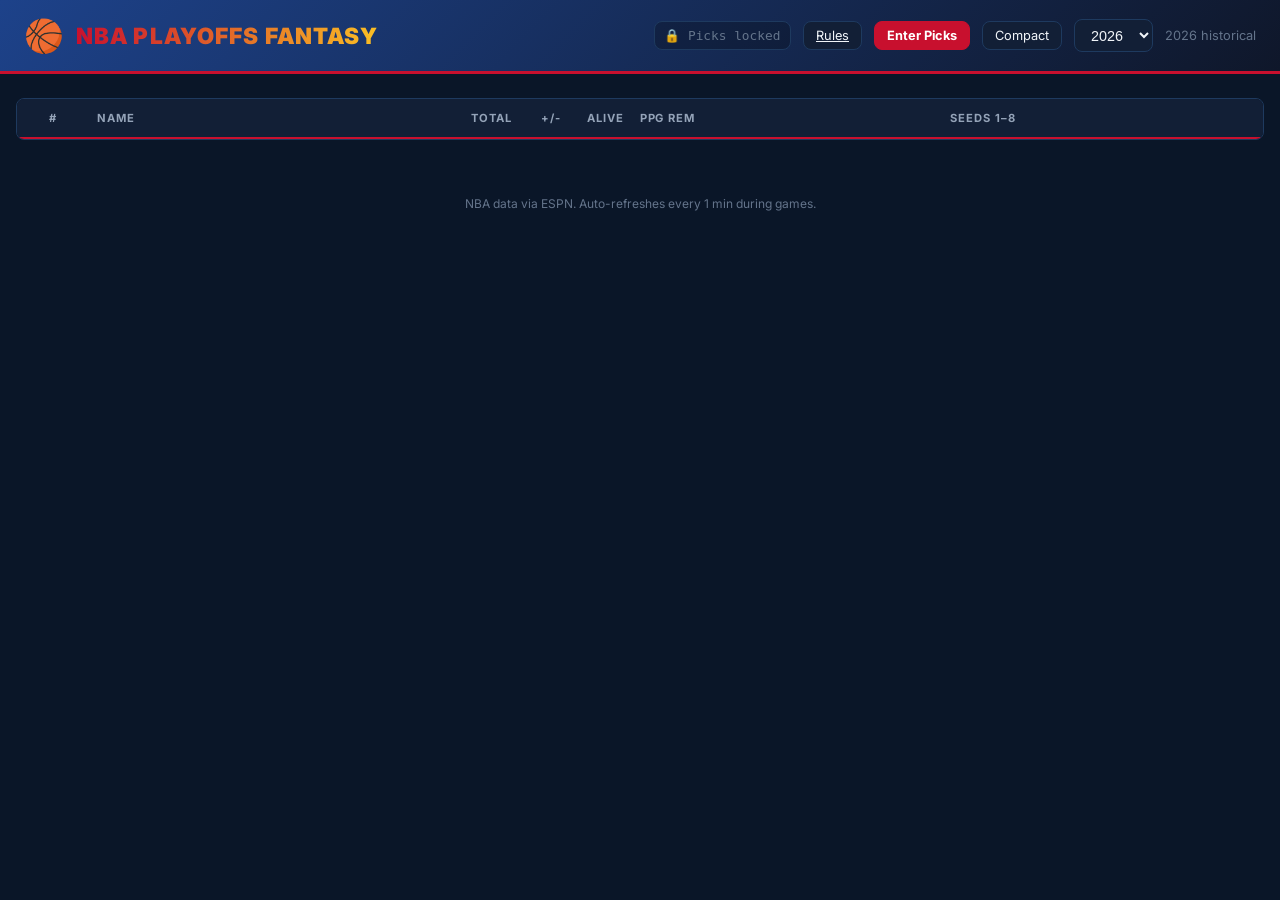
==== index.html @ 6031e117 "Add countdown timer to header (picks lock at 2026-04-18T22Z)" ====
<!DOCTYPE html>
<html lang="en">
<head>
  <meta charset="UTF-8">
  <meta name="viewport" content="width=device-width, initial-scale=1.0">
  <title>NBA Playoffs Fantasy</title>
  <link rel="stylesheet" href="css/style.css">
  <link rel="preconnect" href="https://fonts.googleapis.com">
  <link href="https://fonts.googleapis.com/css2?family=Inter:wght@400;600;700;900&display=swap" rel="stylesheet">
</head>
<body>
  <header>
    <div class="header-content">
      <div class="logo">
        <span class="logo-icon">🏀</span>
        <h1>NBA Playoffs Fantasy</h1>
      </div>
      <div class="controls">
        <span id="countdown" class="countdown" title="Time until picks lock"></span>
        <a class="view-toggle" href="rules.html" title="Rules &amp; payouts">Rules</a>
        <button id="enter-picks-btn" class="view-toggle primary" title="Build a roster">Enter Picks</button>
        <button id="view-toggle" class="view-toggle" title="Toggle compact view">Compact</button>
        <select id="year-select" aria-label="Select year"></select>
        <span id="update-indicator" class="update-indicator">Loading...</span>
      </div>
    </div>
  </header>

  <main>
    <div id="live-games-container"></div>
    <div id="scoreboard-container">
      <table id="scoreboard">
        <thead>
          <tr>
            <th class="col-rank">#</th>
            <th class="col-name">Name</th>
            <th class="col-total">Total</th>
            <th class="col-diff" title="Sum of (avg PPG − cost) across all picks">+/-</th>
            <th class="col-remaining">Alive</th>
            <th class="col-ppgrem" title="Sum of remaining picks' cost × seed multiplier">PPG Rem</th>
            <th class="col-seeds" colspan="8">Seeds 1–8</th>
          </tr>
        </thead>
        <tbody id="scoreboard-body"></tbody>
      </table>
    </div>

    <div id="player-detail" class="detail-panel hidden">
      <button id="close-detail" class="close-btn" aria-label="Close">&times;</button>
      <h2 id="detail-name"></h2>
      <div id="detail-content"></div>
    </div>

    <!-- Picks Modal -->
    <div id="picks-modal" class="bug-modal hidden">
      <div class="bug-modal-content picks-modal-content">
        <button id="picks-close" class="close-btn">&times;</button>
        <h2>Build your roster</h2>
        <div id="picks-ui"></div>
      </div>
    </div>
  </main>

  <footer>
    <p>NBA data via ESPN. Auto-refreshes every 1 min during games.</p>
  </footer>

  <script src="js/countdown.js?v=1"></script>
  <script src="js/espn.js?v=1"></script>
  <script src="js/scoreboard.js?v=1"></script>
  <script src="js/picks_ui.js?v=1"></script>
  <script src="js/app.js?v=1"></script>
</body>
</html>
---- css/style.css ----
/* === Reset & Base === */
*, *::before, *::after { box-sizing: border-box; margin: 0; padding: 0; }

:root {
  --bg-primary: #0a1628;
  --bg-secondary: #121f36;
  --bg-row: #162240;
  --bg-row-alt: #1a2a4a;
  --bg-hover: #1e3460;
  --accent-red: #c8102e;       /* NBA red */
  --accent-blue: #1d428a;      /* NBA blue */
  --accent-gold: #fbbf24;
  --text-primary: #f1f5f9;
  --text-secondary: #94a3b8;
  --text-muted: #64748b;
  --border: #1e3a5f;
  --eliminated: #475569;
  --live-green: #22c55e;
  --over-budget: #ef4444;
  --radius: 8px;
}

body {
  font-family: 'Inter', system-ui, -apple-system, sans-serif;
  background: var(--bg-primary);
  color: var(--text-primary);
  min-height: 100vh;
}

/* === Header === */
header {
  background: linear-gradient(135deg, var(--accent-blue) 0%, #0f172a 100%);
  border-bottom: 3px solid var(--accent-red);
  padding: 1rem 1.5rem;
  position: sticky;
  top: 0;
  z-index: 100;
}

.header-content {
  max-width: 1600px;
  margin: 0 auto;
  display: flex;
  justify-content: space-between;
  align-items: center;
  flex-wrap: wrap;
  gap: 0.75rem;
}

.logo { display: flex; align-items: center; gap: 0.75rem; }
.logo-icon { font-size: 2rem; }

h1 {
  font-size: 1.4rem;
  font-weight: 900;
  text-transform: uppercase;
  letter-spacing: 0.05em;
  background: linear-gradient(90deg, var(--accent-red), var(--accent-gold));
  -webkit-background-clip: text;
  -webkit-text-fill-color: transparent;
  background-clip: text;
}

.view-toggle {
  background: var(--bg-secondary);
  color: var(--text-primary);
  border: 1px solid var(--border);
  border-radius: var(--radius);
  padding: 0.4rem 0.75rem;
  font-size: 0.8rem;
  cursor: pointer;
  font-family: inherit;
  transition: background 0.15s;
}
.view-toggle:hover { background: var(--bg-hover); }
.view-toggle.primary { background: var(--accent-red); border-color: var(--accent-red); color: #fff; font-weight: 700; }
.view-toggle.primary:hover { filter: brightness(1.1); }

.controls { display: flex; align-items: center; gap: 0.75rem; flex-wrap: wrap; }

#year-select {
  background: var(--bg-secondary);
  color: var(--text-primary);
  border: 1px solid var(--border);
  border-radius: var(--radius);
  padding: 0.4rem 0.75rem;
  font-size: 0.9rem;
  cursor: pointer;
}

.countdown {
  font-size: 0.8rem;
  font-family: ui-monospace, SFMono-Regular, monospace;
  color: var(--accent-gold);
  background: rgba(0,0,0,0.25);
  border: 1px solid var(--border);
  border-radius: var(--radius);
  padding: 0.35rem 0.6rem;
  white-space: nowrap;
  font-variant-numeric: tabular-nums;
}
.countdown.urgent { color: var(--accent-red); border-color: var(--accent-red); animation: pulse 1.5s infinite; }
.countdown.locked { color: var(--text-muted); }

.update-indicator { font-size: 0.8rem; color: var(--text-muted); white-space: nowrap; }
.update-indicator.live { color: var(--live-green); }
.update-indicator.live::before {
  content: ''; display: inline-block; width: 8px; height: 8px;
  background: var(--live-green); border-radius: 50%; margin-right: 6px;
  animation: pulse 2s infinite;
}
@keyframes pulse { 0%,100% { opacity: 1; } 50% { opacity: 0.3; } }

main { max-width: 1600px; margin: 1.5rem auto; padding: 0 1rem; }

/* === Scoreboard === */
#scoreboard-container {
  overflow-x: auto;
  border-radius: var(--radius);
  border: 1px solid var(--border);
}

#scoreboard {
  width: 100%;
  border-collapse: collapse;
  font-size: 0.85rem;
}

#scoreboard thead th {
  background: var(--bg-secondary);
  color: var(--text-secondary);
  font-weight: 700;
  text-transform: uppercase;
  font-size: 0.7rem;
  letter-spacing: 0.08em;
  padding: 0.75rem 0.5rem;
  text-align: center;
  border-bottom: 2px solid var(--accent-red);
  white-space: nowrap;
}
#scoreboard thead th.col-name { text-align: left; }
#scoreboard thead th.col-rank { width: 4.5rem; white-space: nowrap; }
#scoreboard tbody td.col-rank { white-space: nowrap; }
#scoreboard thead th.col-total { width: 4rem; }
#scoreboard thead th.col-diff { width: 3.5rem; }
#scoreboard thead th.col-remaining { width: 3rem; }
#scoreboard thead th.col-ppgrem { width: 4rem; }

td.col-diff { font-weight: 600; font-variant-numeric: tabular-nums; }
td.col-diff.pos { color: var(--live-green); }
td.col-diff.neg { color: var(--over-budget); }
td.col-ppgrem { color: var(--text-secondary); font-variant-numeric: tabular-nums; }

#scoreboard tbody tr {
  background: var(--bg-row);
  cursor: pointer;
  transition: background 0.15s;
}
#scoreboard tbody tr:nth-child(even) { background: var(--bg-row-alt); }
#scoreboard tbody tr:hover { background: var(--bg-hover); }

#scoreboard tbody td {
  padding: 0.4rem 0.4rem;
  text-align: center;
  border-bottom: 1px solid var(--border);
  vertical-align: middle;
}

td.col-name { text-align: left; font-weight: 600; max-width: 9rem; }
td.col-rank { font-weight: 900; color: var(--text-muted); font-size: 1rem; }
#scoreboard tbody tr:nth-child(1) td.col-rank { color: var(--accent-gold); }
#scoreboard tbody tr:nth-child(2) td.col-rank { color: #c0c0c0; }
#scoreboard tbody tr:nth-child(3) td.col-rank { color: #cd7f32; }

td.col-total { font-weight: 700; font-size: 1rem; color: var(--accent-red); }
td.col-remaining { color: var(--text-secondary); }

.seed-cell {
  font-size: 0.78rem;
  min-width: 6rem;
  vertical-align: middle;
  padding: 0.3rem 0.3rem;
}
.seed-number { display: block; font-size: 0.55rem; color: var(--text-muted); }
.seed-mult   { font-size: 0.55rem; color: var(--text-muted); margin-left: 3px; }
.seed-player-name {
  display: block;
  font-size: 0.7rem;
  color: var(--text-secondary);
  overflow: hidden;
  text-overflow: ellipsis;
  white-space: nowrap;
  max-width: 7rem;
  margin: 0 auto;
}
.seed-pts { display: block; font-weight: 700; }
.seed-cell.eliminated { color: var(--eliminated); }
.seed-cell.eliminated .seed-player-name { text-decoration: line-through; }
.seed-cell.eliminated .seed-pts { color: var(--text-primary); }
.compact-mode .seed-cell.eliminated .compact-pts { color: var(--text-primary); }
.seed-cell.live { color: var(--live-green); font-weight: 700; }

/* Compact mode */
.compact-mode .seed-cell { min-width: unset; font-size: 0.6rem; padding: 0.1rem 0.2rem; line-height: 1.1; }
.compact-mode .seed-cell .seed-number { display: none; }
.compact-mode .seed-cell .seed-mult { display: none; }
.compact-mode .seed-cell .seed-player-name { font-size: 0.55rem; max-width: 4rem; }
.compact-mode .seed-cell .seed-pts { font-size: 0.65rem; }
.compact-mode tbody td { padding: 0.1rem 0.2rem; }
.compact-mode tbody td.col-name { font-size: 0.7rem; max-width: 6rem; overflow: hidden; text-overflow: ellipsis; }

/* === Detail Panel === */
.detail-panel {
  position: fixed;
  right: 0; top: 0;
  width: 600px; max-width: 95vw; height: 100vh;
  background: var(--bg-secondary);
  border-left: 2px solid var(--accent-red);
  padding: 1.5rem;
  overflow-y: auto;
  z-index: 200;
  transform: translateX(100%);
  transition: transform 0.25s ease;
}
.detail-panel.visible { transform: translateX(0); }
.detail-panel.hidden { transform: translateX(100%); }

.close-btn {
  position: absolute; top: 1rem; right: 1rem;
  background: none; border: none;
  color: var(--text-secondary);
  font-size: 1.5rem; cursor: pointer;
}
.close-btn:hover { color: var(--text-primary); }

#detail-name { font-size: 1.3rem; margin-bottom: 1rem; padding-right: 2rem; }

.detail-table { width: 100%; border-collapse: collapse; font-size: 0.85rem; }
.detail-table th {
  text-align: left; color: var(--text-muted);
  font-size: 0.7rem; text-transform: uppercase;
  padding: 0.5rem 0.4rem; border-bottom: 1px solid var(--border);
}
.detail-table td {
  padding: 0.5rem 0.4rem;
  border-bottom: 1px solid var(--border);
}
.detail-round-cell { font-variant-numeric: tabular-nums; font-size: 0.75rem; color: var(--text-secondary); }
.detail-round-cell .top4 { color: var(--accent-gold); font-weight: 700; }
.detail-round-cell .nope { color: var(--text-muted); }

/* === Footer === */
footer { text-align: center; padding: 2rem 1rem; color: var(--text-muted); font-size: 0.75rem; }

/* === Modal (picks) === */
.bug-modal {
  position: fixed; inset: 0; z-index: 500;
  background: rgba(0,0,0,0.7);
  display: flex; align-items: center; justify-content: center;
  padding: 1rem;
}
.bug-modal.hidden { display: none; }
.bug-modal-content {
  background: var(--bg-secondary);
  border: 1px solid var(--border);
  border-radius: var(--radius);
  padding: 1.5rem;
  width: 480px; max-width: 100%;
  max-height: 90vh; overflow-y: auto;
  position: relative;
}
.picks-modal-content { width: 720px; max-width: 100%; }

.picks-modal-content h2 { margin-bottom: 1rem; font-size: 1.3rem; }
.picks-modal-content label { display: block; font-size: 0.85rem; color: var(--text-secondary); margin-bottom: 0.5rem; }
.picks-modal-content input,
.picks-modal-content select {
  display: block; width: 100%;
  background: var(--bg-primary); color: var(--text-primary);
  border: 1px solid var(--border); border-radius: 4px;
  padding: 0.5rem; font-family: inherit; font-size: 0.9rem;
  margin-top: 0.25rem;
}

#picks-ui .seed-row {
  display: grid;
  grid-template-columns: 4rem 1fr auto;
  gap: 0.6rem;
  align-items: center;
  margin-bottom: 0.4rem;
}
#picks-ui .seed-row .seed-label {
  font-weight: 700;
  color: var(--text-primary);
  font-size: 0.9rem;
}
#picks-ui .seed-row .pick-cost {
  font-variant-numeric: tabular-nums;
  font-size: 0.85rem;
  color: var(--text-secondary);
  white-space: nowrap;
}
#picks-budget-bar {
  margin: 1rem 0 0.5rem;
  font-size: 0.95rem;
  color: var(--text-primary);
  font-weight: 600;
  display: flex;
  justify-content: space-between;
}
#picks-budget-bar.over { color: var(--over-budget); }
#picks-warnings {
  font-size: 0.8rem;
  color: var(--over-budget);
  margin-bottom: 0.5rem;
  min-height: 1.1em;
}
#picks-actions {
  display: flex; gap: 0.5rem; margin-top: 1rem;
}
#picks-actions button {
  flex: 1;
  background: var(--accent-red); color: #fff;
  border: none; border-radius: 4px;
  padding: 0.6rem 1rem; font-weight: 700; cursor: pointer;
  font-size: 0.9rem;
}
#picks-actions button:disabled { background: var(--text-muted); cursor: not-allowed; }
#picks-actions button.secondary { background: var(--bg-hover); }
.picks-status {
  margin-top: 0.75rem;
  font-size: 0.85rem;
  min-height: 1.2em;
  color: var(--text-secondary);
}
.picks-status.ok   { color: var(--live-green); }
.picks-status.err  { color: var(--over-budget); }
.picks-status.warn { color: var(--accent-gold); }

/* Live games tracker */
.live-games {
  display: flex; flex-wrap: wrap; gap: 0.75rem;
  justify-content: center; margin-bottom: 1rem;
}
.live-game-card {
  background: var(--bg-secondary);
  border: 1px solid var(--border);
  border-left: 3px solid var(--live-green);
  border-radius: var(--radius);
  padding: 0.6rem 0.8rem;
  min-width: 220px; max-width: 280px;
}
.live-game-status {
  font-size: 0.65rem; color: var(--live-green);
  text-transform: uppercase; letter-spacing: 0.08em;
  font-weight: 700; margin-bottom: 0.4rem; text-align: center;
}
.live-game-matchup {
  display: flex; align-items: center; justify-content: space-between; gap: 0.5rem;
}
.live-game-team { display: flex; align-items: center; gap: 0.4rem; opacity: 0.7; }
.live-game-team.winning { opacity: 1; }
.live-game-logo { width: 28px; height: 28px; object-fit: contain; }
.live-game-team-name { font-size: 0.75rem; font-weight: 600; }
.live-game-score { font-size: 1.1rem; font-weight: 900; }
.live-game-team.winning .live-game-score { color: var(--live-green); }

/* === Headshots in seed cells === */
.seed-headshot-wrap {
  width: 50px;
  height: 38px;
  margin: 2px auto;
  position: relative;
  background-size: contain;
  background-repeat: no-repeat;
  background-position: center;
  border-radius: 3px;
  overflow: hidden;
  opacity: 0.95;
}
.seed-headshot {
  width: 100%;
  height: 100%;
  object-fit: cover;
  position: relative;
  z-index: 1;
  display: block;
}
.seed-cell.eliminated .seed-headshot-wrap {
  filter: grayscale(100%);
}

/* === Player Tooltip === */
.player-tooltip {
  position: fixed;
  z-index: 1000;
  background: var(--bg-secondary);
  border: 1px solid var(--border);
  border-radius: var(--radius);
  padding: 0.75rem;
  box-shadow: 0 8px 24px rgba(0,0,0,0.6);
  pointer-events: none;
  opacity: 0;
  transition: opacity 0.12s;
  min-width: 360px;
  max-width: 520px;
  font-size: 0.8rem;
}
.player-tooltip.visible { opacity: 1; }
.tt-header { font-weight: 700; font-size: 0.95rem; margin-bottom: 2px; display: flex; align-items: center; gap: .4rem; }
.tt-team   { font-size: 0.7rem; color: var(--text-muted); margin-bottom: 0.4rem; }
.tt-cost   { font-size: 0.7rem; color: var(--text-secondary); margin-bottom: 0.4rem; }
.mult-badge {
  display: inline-block; font-size: 0.7rem; font-weight: 700;
  padding: 0.05rem 0.35rem; border-radius: 3px;
  background: var(--accent-red); color: #fff;
}
.tt-games { width: 100%; border-collapse: collapse; font-size: 0.75rem; margin-bottom: 0.4rem; font-variant-numeric: tabular-nums; }
.tt-games th {
  text-align: center; color: var(--text-muted); font-size: 0.6rem;
  text-transform: uppercase; letter-spacing: 0.05em;
  padding: 0.25rem 0.35rem; border-bottom: 1px solid var(--border);
}
.tt-games th:first-child { text-align: left; }
.tt-games td {
  padding: 0.25rem 0.35rem; border-bottom: 1px solid rgba(255,255,255,0.04);
  text-align: center;
}
.tt-games td.tt-round-label { text-align: left; font-weight: 600; color: var(--text-primary); white-space: nowrap; }
.tt-games td.top4  { color: var(--accent-gold); font-weight: 700; }
.tt-games td.other { color: var(--text-secondary); }
.tt-games td.empty { color: var(--text-muted); opacity: 0.35; }
.tt-games td.tt-round-total { font-weight: 700; color: var(--accent-red); }
.tt-no-games { font-size: 0.75rem; color: var(--text-muted); font-style: italic; margin-bottom: 0.4rem; }
.tt-rounds { font-size: 0.72rem; color: var(--text-secondary); padding: 0.3rem 0; border-top: 1px solid var(--border); }
.tt-rounds .ppg { color: var(--text-muted); font-size: 0.65rem; }
.tt-total {
  font-size: 0.85rem; font-weight: 700;
  color: var(--accent-red); padding-top: 0.3rem;
  border-top: 1px solid var(--border);
}

/* Detail extras */
.detail-meta { font-size: 0.85rem; color: var(--text-secondary); margin-bottom: 0.75rem; }
.detail-headshot {
  width: 32px; height: 24px; object-fit: cover;
  border-radius: 3px; background: var(--bg-row);
  flex-shrink: 0;
}
.detail-player-cell { display: flex; align-items: center; gap: 0.4rem; }
.game-pill {
  display: inline-block; padding: 1px 6px; margin: 1px;
  border-radius: 3px; color: var(--text-muted);
  font-variant-numeric: tabular-nums;
}
.game-pill.top4 {
  background: var(--accent-blue); color: #fff; font-weight: 700;
}

@media (max-width: 900px) {
  h1 { font-size: 1.1rem; }
  #scoreboard { font-size: 0.75rem; }
  .seed-cell { min-width: 3rem; font-size: 0.65rem; }
}
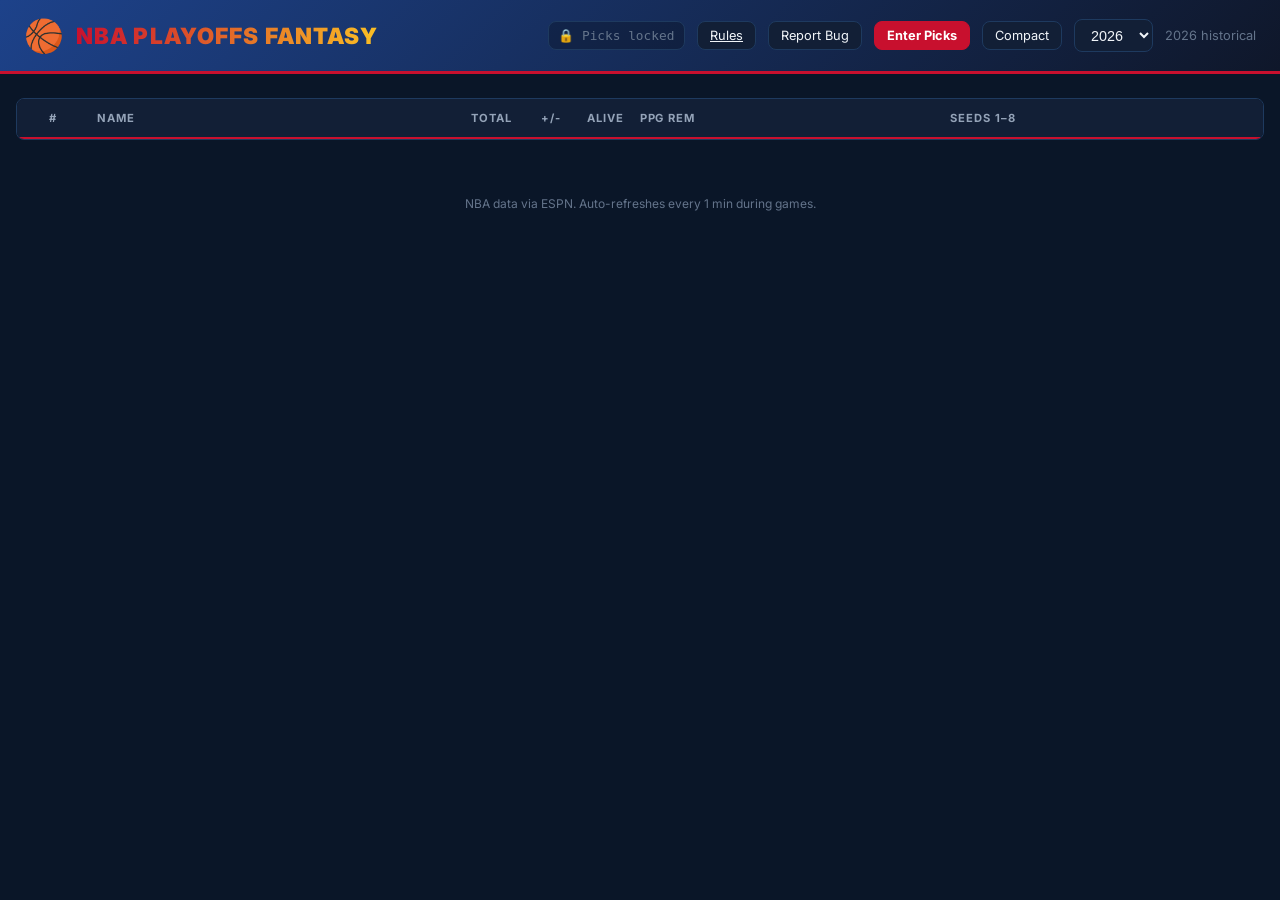
==== commit e2724b84: "Add 'Report Bug' modal + wire to Apps Script 'Bugs' tab UI mirrors march-madness: name + description" ====
--- a/index.html
+++ b/index.html
@@ -18,6 +18,7 @@
       <div class="controls">
         <span id="countdown" class="countdown" title="Time until picks lock"></span>
         <a class="view-toggle" href="rules.html" title="Rules &amp; payouts">Rules</a>
+        <button id="bug-report-btn" class="view-toggle" title="Report a bug">Report Bug</button>
         <button id="enter-picks-btn" class="view-toggle primary" title="Build a roster">Enter Picks</button>
         <button id="view-toggle" class="view-toggle" title="Toggle compact view">Compact</button>
         <select id="year-select" aria-label="Select year"></select>
@@ -59,6 +60,24 @@
         <div id="picks-ui"></div>
       </div>
     </div>
+
+    <!-- Bug Report Modal -->
+    <div id="bug-modal" class="bug-modal hidden">
+      <div class="bug-modal-content">
+        <button id="bug-close" class="close-btn">&times;</button>
+        <h2>🐛 Report a Bug</h2>
+        <form id="bug-form">
+          <label>Your name<input type="text" id="bug-name" required></label>
+          <label>What's wrong?<textarea id="bug-desc" rows="4" required placeholder="e.g. Scoreboard total for X is off, player Y's team logo is wrong..."></textarea></label>
+          <button type="submit" class="bug-submit">Submit</button>
+          <div id="bug-status"></div>
+        </form>
+        <div class="bug-history">
+          <h3>Your recent reports</h3>
+          <div id="bug-list"></div>
+        </div>
+      </div>
+    </div>
   </main>
 
   <footer>
--- a/css/style.css
+++ b/css/style.css
@@ -365,6 +365,44 @@
 .live-game-score { font-size: 1.1rem; font-weight: 900; }
 .live-game-team.winning .live-game-score { color: var(--live-green); }
 
+/* === Seed cell two-column layout (full mode) === */
+.seed-cell-row {
+  display: flex;
+  align-items: stretch;
+  gap: 0.35rem;
+  width: 100%;
+}
+.seed-cell-left {
+  display: flex;
+  flex-direction: column;
+  align-items: center;
+  flex: 1;
+  min-width: 0;
+}
+.seed-cell-right {
+  display: flex;
+  flex-direction: column;
+  justify-content: center;
+  align-items: flex-end;
+  gap: 2px;
+  font-variant-numeric: tabular-nums;
+  min-width: 2.6rem;
+  padding-left: 0.2rem;
+  border-left: 1px solid rgba(255,255,255,0.06);
+}
+.seed-cost {
+  font-size: 0.6rem;
+  color: var(--text-muted);
+  font-weight: 600;
+}
+.seed-diff {
+  font-size: 0.65rem;
+  font-weight: 700;
+  color: var(--text-secondary);
+}
+.seed-cell.eliminated .seed-cost,
+.seed-cell.eliminated .seed-diff { opacity: 0.55; }
+
 /* === Headshots in seed cells === */
 .seed-headshot-wrap {
   width: 50px;
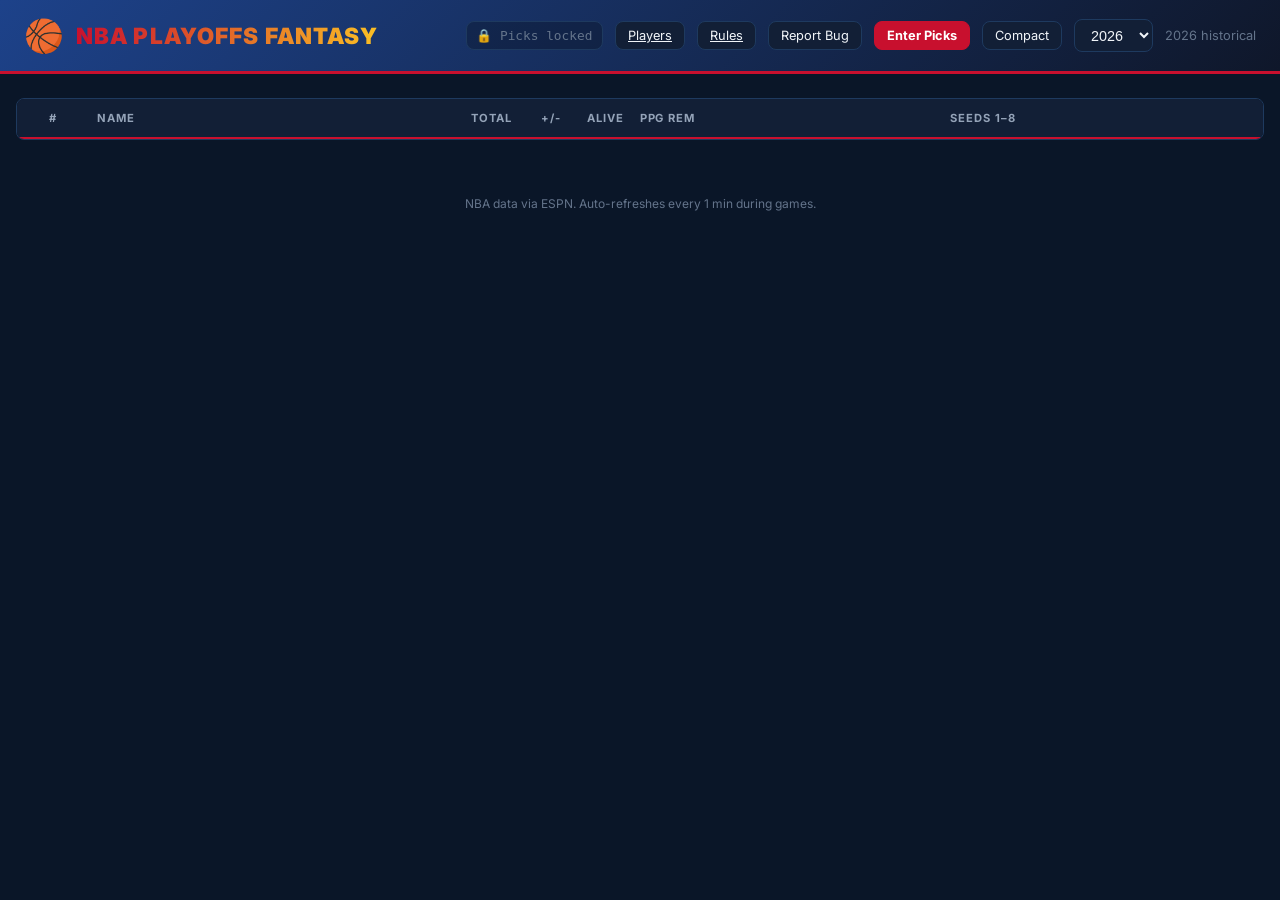
==== commit 30acd4ad: "Add Players page + make Best Possible Roster expand to full scoreboard row - New players.html: inter" ====
--- a/index.html
+++ b/index.html
@@ -17,6 +17,7 @@
       </div>
       <div class="controls">
         <span id="countdown" class="countdown" title="Time until picks lock"></span>
+        <a class="view-toggle" href="players.html" title="Player overview chart">Players</a>
         <a class="view-toggle" href="rules.html" title="Rules &amp; payouts">Rules</a>
         <button id="bug-report-btn" class="view-toggle" title="Report a bug">Report Bug</button>
         <button id="enter-picks-btn" class="view-toggle primary" title="Build a roster">Enter Picks</button>
@@ -29,6 +30,7 @@
 
   <main>
     <div id="live-games-container"></div>
+    <div id="synthetic-container"></div>
     <div id="scoreboard-container">
       <table id="scoreboard">
         <thead>
--- a/css/style.css
+++ b/css/style.css
@@ -146,6 +146,77 @@
 #scoreboard thead th.col-remaining { width: 3rem; }
 #scoreboard thead th.col-ppgrem { width: 4rem; }
 
+/* Synthetic collapsible card (Best Possible Roster) above the main table */
+#synthetic-container { margin-bottom: 0.75rem; }
+.synthetic-card {
+  background: rgba(251, 191, 36, 0.05);
+  border: 1px solid rgba(251, 191, 36, 0.35);
+  border-radius: var(--radius);
+  overflow: hidden;
+}
+.synthetic-card summary {
+  cursor: pointer;
+  list-style: none;
+  padding: 0.55rem 0.9rem;
+  display: flex;
+  justify-content: space-between;
+  align-items: center;
+  user-select: none;
+}
+.synthetic-card summary::-webkit-details-marker { display: none; }
+.synthetic-card summary::before {
+  content: '▸';
+  color: var(--accent-gold);
+  margin-right: 0.5rem;
+  transition: transform 0.15s;
+}
+.synthetic-card[open] summary::before { transform: rotate(90deg); display: inline-block; }
+.synth-title { font-weight: 700; color: var(--accent-gold); font-size: 0.9rem; flex: 1; }
+.synth-total { color: var(--accent-gold); font-weight: 700; font-size: 0.95rem; font-variant-numeric: tabular-nums; }
+.synth-body {
+  padding: 0;
+  overflow-x: auto;
+  border-top: 1px solid rgba(251, 191, 36, 0.2);
+}
+/* Reuse the main scoreboard styling for a single synthetic row */
+.synth-scoreboard {
+  width: 100%;
+  border-collapse: collapse;
+  font-size: 0.85rem;
+}
+.synth-scoreboard tbody tr {
+  background: var(--bg-row);
+}
+.synth-scoreboard tbody td {
+  padding: 0.4rem 0.4rem;
+  text-align: center;
+  border-bottom: 1px solid var(--border);
+  vertical-align: middle;
+}
+.synth-scoreboard td.col-rank {
+  font-size: 1rem;
+  color: var(--accent-gold);
+  width: 4.5rem;
+  white-space: nowrap;
+}
+.synth-scoreboard td.col-name {
+  text-align: left;
+  font-weight: 700;
+  color: var(--accent-gold);
+  max-width: 11rem;
+}
+.synth-scoreboard td.col-total {
+  font-weight: 700;
+  font-size: 1rem;
+  color: var(--accent-gold);
+  width: 4rem;
+}
+.synth-scoreboard td.col-diff,
+.synth-scoreboard td.col-remaining,
+.synth-scoreboard td.col-ppgrem {
+  color: var(--text-muted);
+}
+
 td.col-diff { font-weight: 600; font-variant-numeric: tabular-nums; }
 td.col-diff.pos { color: var(--live-green); }
 td.col-diff.neg { color: var(--over-budget); }
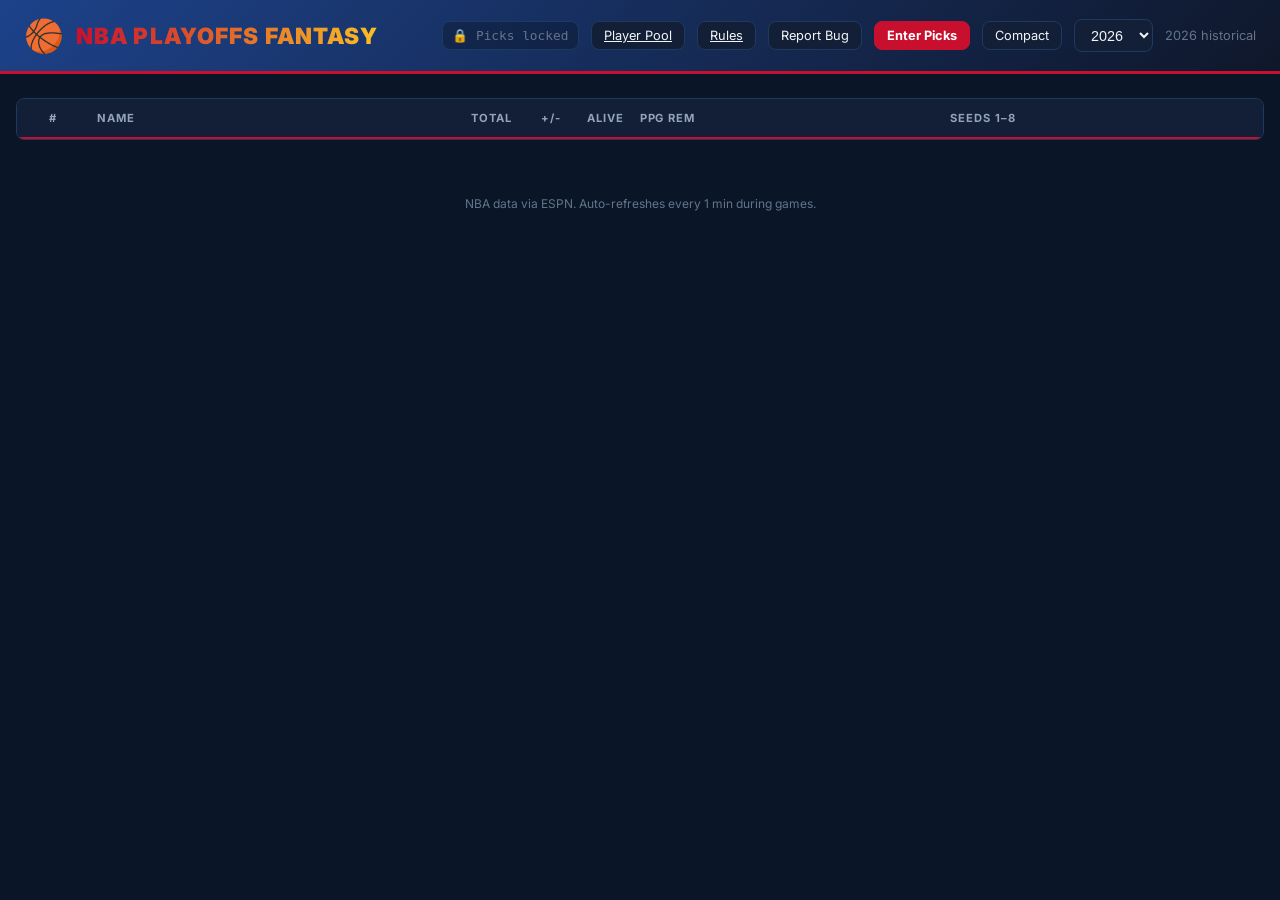
==== commit dce514a2: "Player Pool: rename tab, fetch all headshots, add min-cost floor line - Rename 'Players' → 'Player P" ====
--- a/index.html
+++ b/index.html
@@ -17,7 +17,7 @@
       </div>
       <div class="controls">
         <span id="countdown" class="countdown" title="Time until picks lock"></span>
-        <a class="view-toggle" href="players.html" title="Player overview chart">Players</a>
+        <a class="view-toggle" href="players.html" title="Player pool overview">Player Pool</a>
         <a class="view-toggle" href="rules.html" title="Rules &amp; payouts">Rules</a>
         <button id="bug-report-btn" class="view-toggle" title="Report a bug">Report Bug</button>
         <button id="enter-picks-btn" class="view-toggle primary" title="Build a roster">Enter Picks</button>
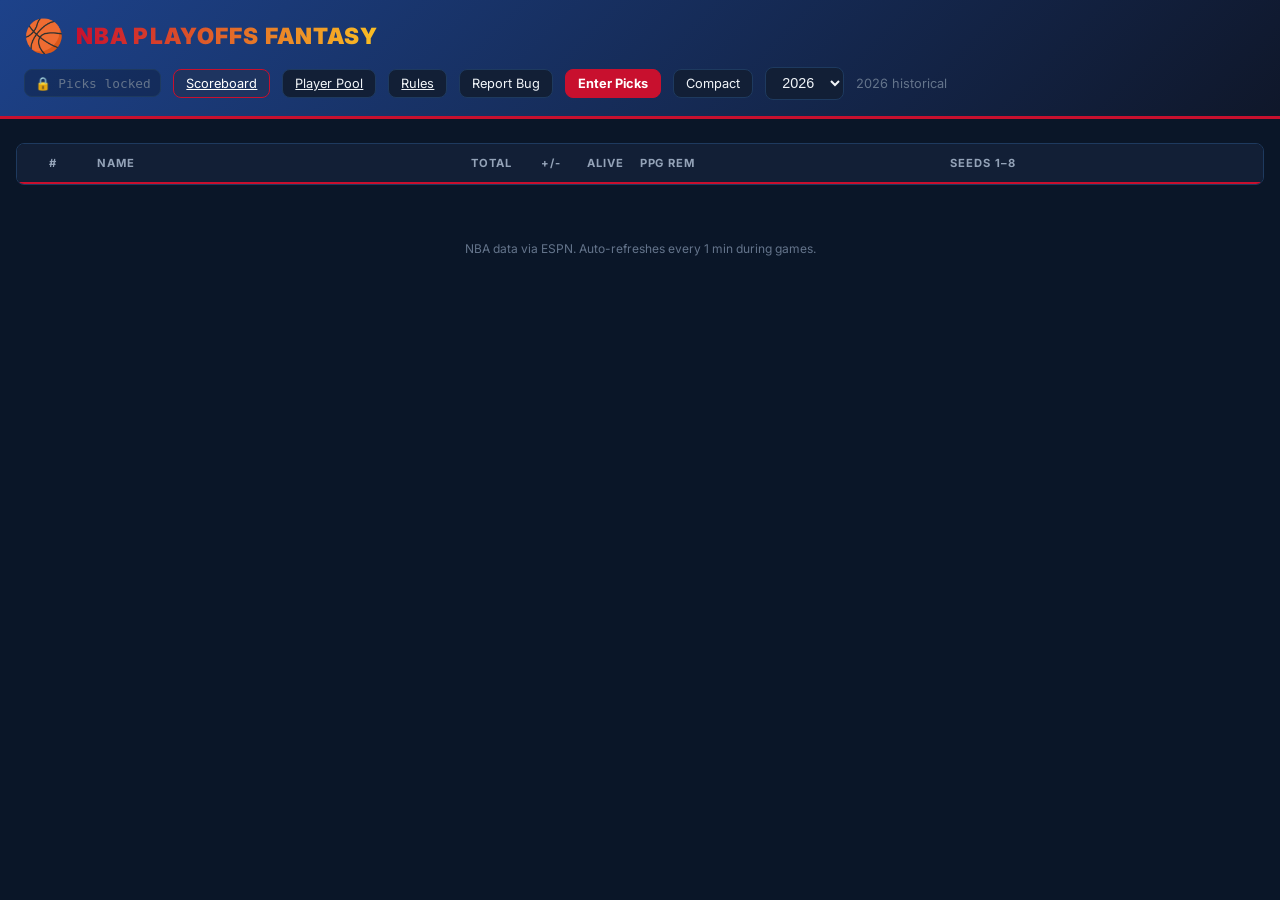
==== commit ff72e89c: "Player Pool: click-to-add roster builder + unified header - Sticky roster bar at top shows live budg" ====
--- a/index.html
+++ b/index.html
@@ -11,14 +11,15 @@
 <body>
   <header>
     <div class="header-content">
-      <div class="logo">
+      <a class="logo" href="index.html" style="text-decoration:none;color:inherit">
         <span class="logo-icon">🏀</span>
         <h1>NBA Playoffs Fantasy</h1>
-      </div>
+      </a>
       <div class="controls">
         <span id="countdown" class="countdown" title="Time until picks lock"></span>
-        <a class="view-toggle" href="players.html" title="Player pool overview">Player Pool</a>
-        <a class="view-toggle" href="rules.html" title="Rules &amp; payouts">Rules</a>
+        <a class="view-toggle active" href="index.html">Scoreboard</a>
+        <a class="view-toggle" href="players.html">Player Pool</a>
+        <a class="view-toggle" href="rules.html">Rules</a>
         <button id="bug-report-btn" class="view-toggle" title="Report a bug">Report Bug</button>
         <button id="enter-picks-btn" class="view-toggle primary" title="Build a roster">Enter Picks</button>
         <button id="view-toggle" class="view-toggle" title="Toggle compact view">Compact</button>
--- a/css/style.css
+++ b/css/style.css
@@ -73,6 +73,7 @@
   transition: background 0.15s;
 }
 .view-toggle:hover { background: var(--bg-hover); }
+.view-toggle.active { background: var(--bg-hover); border-color: var(--accent-red); color: #fff; }
 .view-toggle.primary { background: var(--accent-red); border-color: var(--accent-red); color: #fff; font-weight: 700; }
 .view-toggle.primary:hover { filter: brightness(1.1); }
 
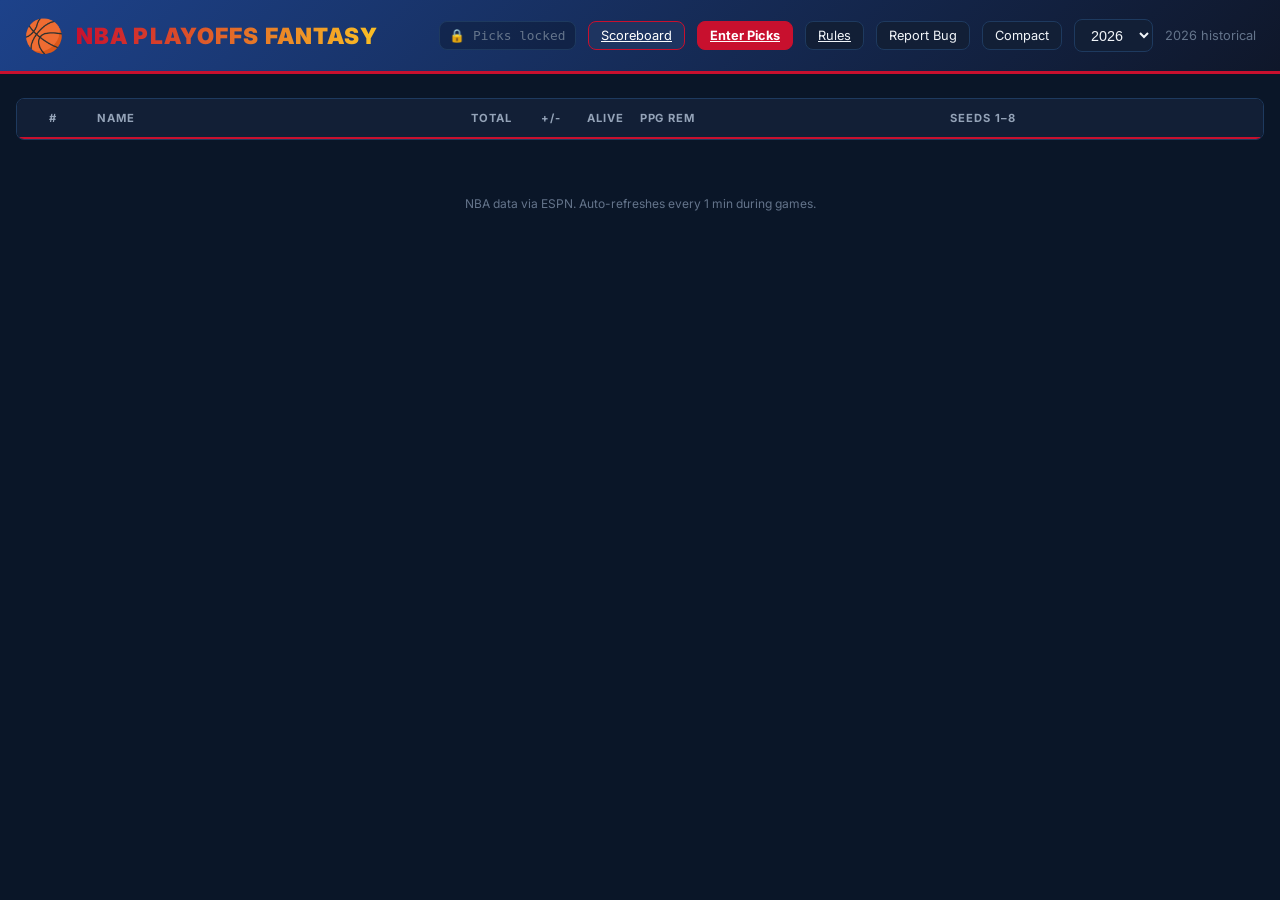
==== commit e623ff97: "Rename 'Player Pool' tab to 'Enter Picks'; remove separate Enter Picks button Single entry point for" ====
--- a/index.html
+++ b/index.html
@@ -18,10 +18,9 @@
       <div class="controls">
         <span id="countdown" class="countdown" title="Time until picks lock"></span>
         <a class="view-toggle active" href="index.html">Scoreboard</a>
-        <a class="view-toggle" href="players.html">Player Pool</a>
+        <a class="view-toggle primary" href="players.html">Enter Picks</a>
         <a class="view-toggle" href="rules.html">Rules</a>
         <button id="bug-report-btn" class="view-toggle" title="Report a bug">Report Bug</button>
-        <button id="enter-picks-btn" class="view-toggle primary" title="Build a roster">Enter Picks</button>
         <button id="view-toggle" class="view-toggle" title="Toggle compact view">Compact</button>
         <select id="year-select" aria-label="Select year"></select>
         <span id="update-indicator" class="update-indicator">Loading...</span>
--- a/css/style.css
+++ b/css/style.css
@@ -278,6 +278,7 @@
 .compact-mode .seed-cell .seed-mult { display: none; }
 .compact-mode .seed-cell .seed-player-name { font-size: 0.55rem; max-width: 4rem; }
 .compact-mode .seed-cell .seed-pts { font-size: 0.65rem; }
+.compact-mode .seed-cell .compact-name { margin-right: 0.25rem; }
 .compact-mode tbody td { padding: 0.1rem 0.2rem; }
 .compact-mode tbody td.col-name { font-size: 0.7rem; max-width: 6rem; overflow: hidden; text-overflow: ellipsis; }
 
@@ -343,6 +344,106 @@
 }
 .picks-modal-content { width: 720px; max-width: 100%; }
 
+/* Bug report modal — dark-theme inputs, larger sizing, tidy history */
+#bug-modal .bug-modal-content {
+  width: 560px;
+  padding: 1.5rem 1.75rem 1.75rem;
+}
+#bug-modal h2 {
+  margin-bottom: 1.25rem;
+  font-size: 1.3rem;
+  color: var(--text-primary);
+}
+#bug-modal label {
+  display: block;
+  font-size: 0.85rem;
+  color: var(--text-secondary);
+  font-weight: 600;
+  margin-bottom: 0.85rem;
+}
+#bug-modal input[type="text"],
+#bug-modal textarea {
+  display: block;
+  width: 100%;
+  margin-top: 0.35rem;
+  background: var(--bg-primary);
+  color: var(--text-primary);
+  border: 1px solid var(--border);
+  border-radius: 4px;
+  padding: 0.55rem 0.7rem;
+  font-family: inherit;
+  font-size: 0.9rem;
+  resize: vertical;
+  transition: border-color 0.15s;
+}
+#bug-modal input[type="text"]:focus,
+#bug-modal textarea:focus {
+  outline: none;
+  border-color: var(--accent-red);
+}
+#bug-modal textarea { min-height: 90px; }
+#bug-modal textarea::placeholder,
+#bug-modal input::placeholder {
+  color: var(--text-muted);
+  font-style: italic;
+}
+#bug-modal .bug-submit {
+  background: var(--accent-red);
+  color: #fff;
+  border: none;
+  border-radius: 4px;
+  padding: 0.55rem 1.4rem;
+  font-weight: 700;
+  cursor: pointer;
+  font-size: 0.85rem;
+  font-family: inherit;
+  margin-top: 0.25rem;
+  transition: filter 0.1s;
+}
+#bug-modal .bug-submit:hover { filter: brightness(1.15); }
+#bug-modal #bug-status {
+  font-size: 0.8rem;
+  margin-top: 0.5rem;
+  color: var(--live-green);
+  min-height: 1em;
+}
+#bug-modal .bug-history {
+  margin-top: 1.5rem;
+  padding-top: 1rem;
+  border-top: 1px solid var(--border);
+}
+#bug-modal .bug-history h3 {
+  font-size: 0.75rem;
+  color: var(--text-muted);
+  text-transform: uppercase;
+  letter-spacing: 0.08em;
+  margin-bottom: 0.6rem;
+  font-weight: 700;
+}
+#bug-modal #bug-list {
+  max-height: 260px;
+  overflow-y: auto;
+}
+#bug-modal .bug-entry {
+  background: var(--bg-primary);
+  border: 1px solid var(--border);
+  border-radius: 4px;
+  padding: 0.5rem 0.7rem;
+  margin-bottom: 0.4rem;
+  font-size: 0.8rem;
+  color: var(--text-secondary);
+  line-height: 1.4;
+}
+#bug-modal .bug-entry-name {
+  font-weight: 700;
+  color: var(--text-primary);
+  margin-right: 0.4rem;
+}
+#bug-modal .bug-entry-time {
+  color: var(--text-muted);
+  font-size: 0.7rem;
+}
+
 .picks-modal-content h2 { margin-bottom: 1rem; font-size: 1.3rem; }
 .picks-modal-content label { display: block; font-size: 0.85rem; color: var(--text-secondary); margin-bottom: 0.5rem; }
 .picks-modal-content input,
@@ -450,6 +551,8 @@
   align-items: center;
   flex: 1;
   min-width: 0;
+  padding: 0.15rem 0.25rem;
+  border-radius: 3px;
 }
 .seed-cell-right {
   display: flex;
@@ -464,7 +567,7 @@
 }
 .seed-cost {
   font-size: 0.6rem;
-  color: var(--text-muted);
+  color: var(--text-primary);
   font-weight: 600;
 }
 .seed-diff {
@@ -472,6 +575,8 @@
   font-weight: 700;
   color: var(--text-secondary);
 }
+.seed-diff.pos { color: var(--live-green); }
+.seed-diff.neg { color: var(--over-budget); }
 .seed-cell.eliminated .seed-cost,
 .seed-cell.eliminated .seed-diff { opacity: 0.55; }
 
